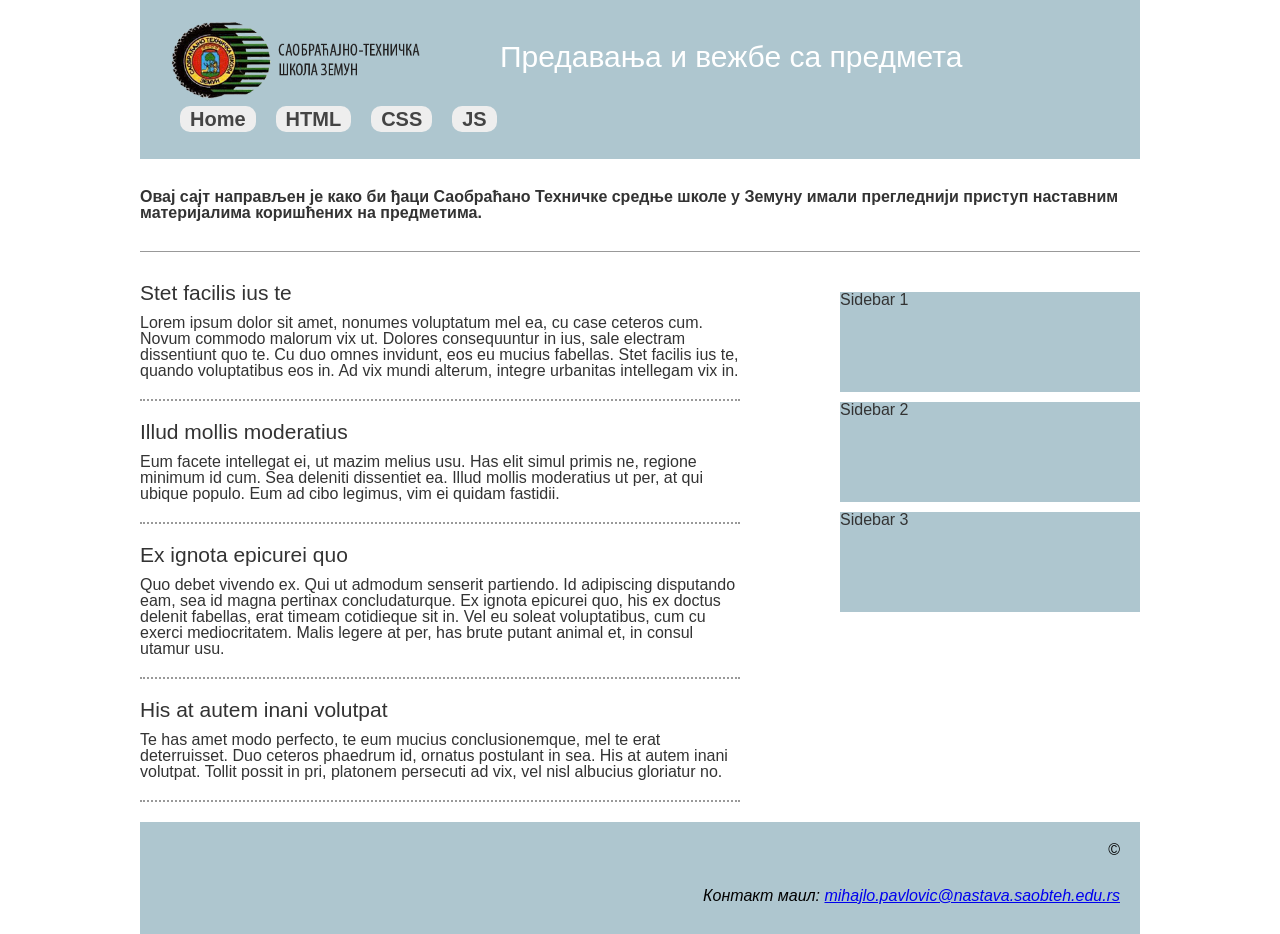
==== index.html @ 17c4349d "ponovo" ====
<!doctype html>
<html lang="en" class="no-js">
<head>
    <meta charset="utf-8">
    <meta http-equiv="x-ua-compatible" content="ie=edge">
    <meta name="viewport" content="width=device-width, initial-scale=1.0">
    <link rel="canonical" href="https://html5-templates.com/" />
    <title>Responsive HTML5 Page Layout Template</title>
    <meta name="description" content="Simple HTML5 Page layout template with header, footer, sidebar etc.">
    <link rel="stylesheet" href="style.css">
    <!-- <script src="script.js"></script> -->
	 
</head>

<body>
	<header>
		<div id="logo"><img src="slike/saobteh.png">Предавања и вежбе са предмета</div>
		<nav>  
			<ul>
				<li><a href="/">Home</a>
				<li><a href="https://html-css-js.com/">HTML</a>
				<li><a href="https://html-css-js.com/css/code/">CSS</a>
				<li><a href="https://htmlcheatsheet.com/js/">JS</a>
			</ul>
		</nav>
	</header>
	<section>
		<strong>Овај сајт направљен је како би ђаци Саобраћано Техничке средње школе у Земуну имали прегледнији приступ наставним материјалима
			коришћених на предметима. 
		</strong>
	</section>
	<section id="pageContent">
		<main role="main">
			<article>
				<h2>Stet facilis ius te</h2>
				<p>Lorem ipsum dolor sit amet, nonumes voluptatum mel ea, cu case ceteros cum. Novum commodo malorum vix ut. Dolores consequuntur in ius, sale electram dissentiunt quo te. Cu duo omnes invidunt, eos eu mucius fabellas. Stet facilis ius te, quando voluptatibus eos in. Ad vix mundi alterum, integre urbanitas intellegam vix in.</p>
			</article>
			<article>
				<h2>Illud mollis moderatius</h2>
				<p>Eum facete intellegat ei, ut mazim melius usu. Has elit simul primis ne, regione minimum id cum. Sea deleniti dissentiet ea. Illud mollis moderatius ut per, at qui ubique populo. Eum ad cibo legimus, vim ei quidam fastidii.</p>
			</article>
			<article>
				<h2>Ex ignota epicurei quo</h2>
				<p>Quo debet vivendo ex. Qui ut admodum senserit partiendo. Id adipiscing disputando eam, sea id magna pertinax concludaturque. Ex ignota epicurei quo, his ex doctus delenit fabellas, erat timeam cotidieque sit in. Vel eu soleat voluptatibus, cum cu exerci mediocritatem. Malis legere at per, has brute putant animal et, in consul utamur usu.</p>
			</article>
			<article>
				<h2>His at autem inani volutpat</h2>
				<p>Te has amet modo perfecto, te eum mucius conclusionemque, mel te erat deterruisset. Duo ceteros phaedrum id, ornatus postulant in sea. His at autem inani volutpat. Tollit possit in pri, platonem persecuti ad vix, vel nisl albucius gloriatur no.</p>
			</article>
		</main>
		<aside>
			<div>Sidebar 1</div>
			<div>Sidebar 2</div>
			<div>Sidebar 3</div>
		</aside>
	</section>
	<footer>
		<p>&copy;  </a></p>
		<address>
			Контакт маил: <a href="mailto:mihajlo.pavlovic@nastava.saobteh.edu.rs"> mihajlo.pavlovic@nastava.saobteh.edu.rs</a>
		</address>
	</footer>


</body>

</html>
---- style.css ----
html,body,div,span,object,iframe,h1,h2,h3,h4,h5,h6,p,blockquote,pre,abbr,address,cite,code,del,dfn,em,img,ins,kbd,q,samp,small,strong,sub,sup,var,b,i,dl,dt,dd,ol,ul,li,fieldset,form,label,legend,table,caption,tbody,tfoot,thead,tr,th,td,article,aside,canvas,details,figcaption,figure,footer,header,hgroup,menu,nav,section,summary,time,mark,audio,video{margin:0;padding:0;border:0;outline:0;font-size:100%;vertical-align:baseline;background:transparent}
body{line-height:1; font-family: arial;}
h1{font-size: 25px;}h2{font-size: 21px;}h3{font-size: 18px;}h4{font-size: 16px;}
article,aside,details,figcaption,figure,footer,header,hgroup,menu,nav,section{display:block}
nav ul{list-style:none}
blockquote,q{quotes:none}
blockquote:before,blockquote:after,q:before,q:after{content:none}
a{margin:0;padding:0;font-size:100%;vertical-align:baseline;background:transparent}
ins{background-color:#ff9;color:#000;text-decoration:none}
mark{background-color:#ff9;color:#000;font-style:italic;font-weight:bold}
del{text-decoration:line-through}
abbr[title],dfn[title]{border-bottom:1px dotted;cursor:help}
table{border-collapse:collapse;border-spacing:0}
hr{display:block;height:1px;border:0;border-top:1px solid #ccc;margin:1em 0;padding:0}
input,select{vertical-align:middle}

body,html {
	background-color: #FFF;
}
header {
    background: #AEC6CF;
    padding: 20px 30px;
    max-width: 940px;
    margin: auto;
}
nav {
    display: inline-block;
}
nav ul li a {
    background: #EEE;
    padding: 2px 10px;
    font-size: 20px;
    text-decoration: none;
    font-weight: bold;
    color: #444;
    border-radius: 10px;
}
nav ul li a:hover {
	background: #FFF;
}
nav ul li {
    display: inline-block;
    margin: 10px;
}
nav ul {
    list-style: none;
}
#pageContent {
    max-width: 1000px;
    margin: auto;
    border: none;
}
main {
	float: left;
	width: 60%;
}
aside {
	float: right;
	width: 30%;
}
article {
    border-bottom: 2px dotted #999;
    padding-bottom: 20px;
    margin-bottom: 20px;
}
article h2 {
    font-weight: normal;
    margin-bottom: 12px;
}
article p {
	
}
main section {
	
}
footer {
	background: #AEC6CF;
	max-width: 1000px;
	margin: auto;
	clear: both;
	text-align: right;
}
footer p {
	padding: 20px;
}
address {
    padding: 10px 20px 30px 10px;
}
aside > div {
	margin: 10px auto;
	background: #AEC6CF;
	min-height: 100px;
}
#logo {
    display: inline-block;
    vertical-align: middle;
    font-size: 30px;
    margin-right: 75px;
    color: #FFF;
}
#logo img {
    width: 250px;
    vertical-align: middle;
    margin-right: 80px;
}
body > section {
    max-width: 1000px;
    margin: auto;
    padding: 30px 0px;
    border-bottom: 1px solid #999;
    color: #333;
}

@media screen and (max-width: 1000px) {
	body > section {
		padding: 30px 20px;
	}
}
@media screen and (max-width: 600px) {
	main {
		float: none;
		width: 100%;
	}
	aside {
		float: none;
		width: 100%;
	}

}
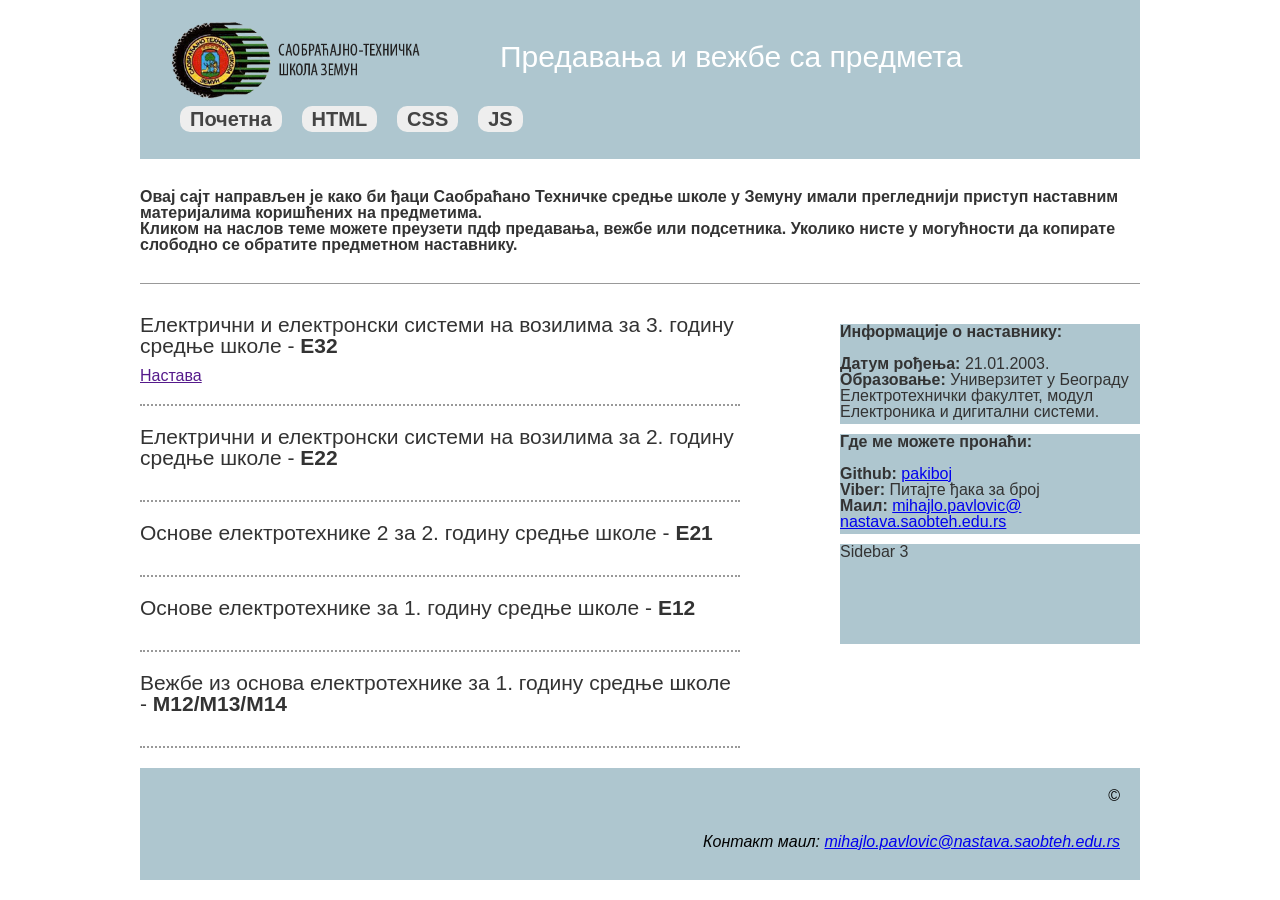
==== commit 297a040a: "dodatno" ====
--- a/index.html
+++ b/index.html
@@ -5,11 +5,11 @@
     <meta http-equiv="x-ua-compatible" content="ie=edge">
     <meta name="viewport" content="width=device-width, initial-scale=1.0">
     <link rel="canonical" href="https://html5-templates.com/" />
-    <title>Responsive HTML5 Page Layout Template</title>
+    <title>Настава</title>
     <meta name="description" content="Simple HTML5 Page layout template with header, footer, sidebar etc.">
     <link rel="stylesheet" href="style.css">
     <!-- <script src="script.js"></script> -->
-	 
+
 </head>
 
 <body>
@@ -17,7 +17,7 @@
 		<div id="logo"><img src="slike/saobteh.png">Предавања и вежбе са предмета</div>
 		<nav>  
 			<ul>
-				<li><a href="/">Home</a>
+				<li><a href="nastava_saobteh.github.io/index.html">Почетна</a>
 				<li><a href="https://html-css-js.com/">HTML</a>
 				<li><a href="https://html-css-js.com/css/code/">CSS</a>
 				<li><a href="https://htmlcheatsheet.com/js/">JS</a>
@@ -26,31 +26,58 @@
 	</header>
 	<section>
 		<strong>Овај сајт направљен је како би ђаци Саобраћано Техничке средње школе у Земуну имали прегледнији приступ наставним материјалима
-			коришћених на предметима. 
+			коришћених на предметима. <br>
+			Кликом на наслов теме можете преузети пдф предавања, вежбе или подсетника. Уколико нисте у могућности да копирате слободно се обратите
+			предметном наставнику.
 		</strong>
 	</section>
 	<section id="pageContent">
 		<main role="main">
 			<article>
-				<h2>Stet facilis ius te</h2>
-				<p>Lorem ipsum dolor sit amet, nonumes voluptatum mel ea, cu case ceteros cum. Novum commodo malorum vix ut. Dolores consequuntur in ius, sale electram dissentiunt quo te. Cu duo omnes invidunt, eos eu mucius fabellas. Stet facilis ius te, quando voluptatibus eos in. Ad vix mundi alterum, integre urbanitas intellegam vix in.</p>
+				<h2>Електрични и електронски системи на возилима за 3. годину средње школе - <b> Е32</b> </h2>
+				<p>
+					<a href=""> Настава</a>
+				</p>
 			</article>
 			<article>
-				<h2>Illud mollis moderatius</h2>
-				<p>Eum facete intellegat ei, ut mazim melius usu. Has elit simul primis ne, regione minimum id cum. Sea deleniti dissentiet ea. Illud mollis moderatius ut per, at qui ubique populo. Eum ad cibo legimus, vim ei quidam fastidii.</p>
+				<h2>Електрични и електронски системи на возилима за 2. годину средње школе - <b> Е22</b></h2>
+				<p>
+					
+				</p>
 			</article>
 			<article>
-				<h2>Ex ignota epicurei quo</h2>
-				<p>Quo debet vivendo ex. Qui ut admodum senserit partiendo. Id adipiscing disputando eam, sea id magna pertinax concludaturque. Ex ignota epicurei quo, his ex doctus delenit fabellas, erat timeam cotidieque sit in. Vel eu soleat voluptatibus, cum cu exerci mediocritatem. Malis legere at per, has brute putant animal et, in consul utamur usu.</p>
+				<h2>Основе електротехнике 2 за 2. годину средње школе - <b>Е21</b></h2>
+				<p>
+					
+				</p>
 			</article>
 			<article>
-				<h2>His at autem inani volutpat</h2>
-				<p>Te has amet modo perfecto, te eum mucius conclusionemque, mel te erat deterruisset. Duo ceteros phaedrum id, ornatus postulant in sea. His at autem inani volutpat. Tollit possit in pri, platonem persecuti ad vix, vel nisl albucius gloriatur no.</p>
+				<h2>Основе електротехнике за 1. годину средње школе - <b>Е12</b></h2>
+				<p>
+					
+				</p>
+			</article>
+			<article>
+				<h2>Вежбе из основа електротехнике за 1. годину средње школе - <b>М12/М13/М14</b></h2>
+				<p>
+					
+				</p>
 			</article>
 		</main>
 		<aside>
-			<div>Sidebar 1</div>
-			<div>Sidebar 2</div>
+			<div><b> Информације о наставнику:</b> <br> <br>	
+				<b>Датум рођења: </b> 21.01.2003.<br>
+				<b>Образовање:</b> Универзитет у Београду Електротехнички факултет, модул Електроника и дигитални системи.<br>
+				
+
+
+			</div>
+			<div><b>Где ме можете пронаћи:	</b> <br> <br>
+				 <b> Github:</b> <a href="https://github.com/pakiboj">pakiboj</a><br>
+				 <b> Viber:</b> Питајте ђака за број <br>
+				 <b> Маил:</b> <a href="mailto:mihajlo.pavlovic@nastava.saobteh.edu.rs"> mihajlo.pavlovic@<br>nastava.saobteh.edu.rs</a><br>
+
+			</div>
 			<div>Sidebar 3</div>
 		</aside>
 	</section>
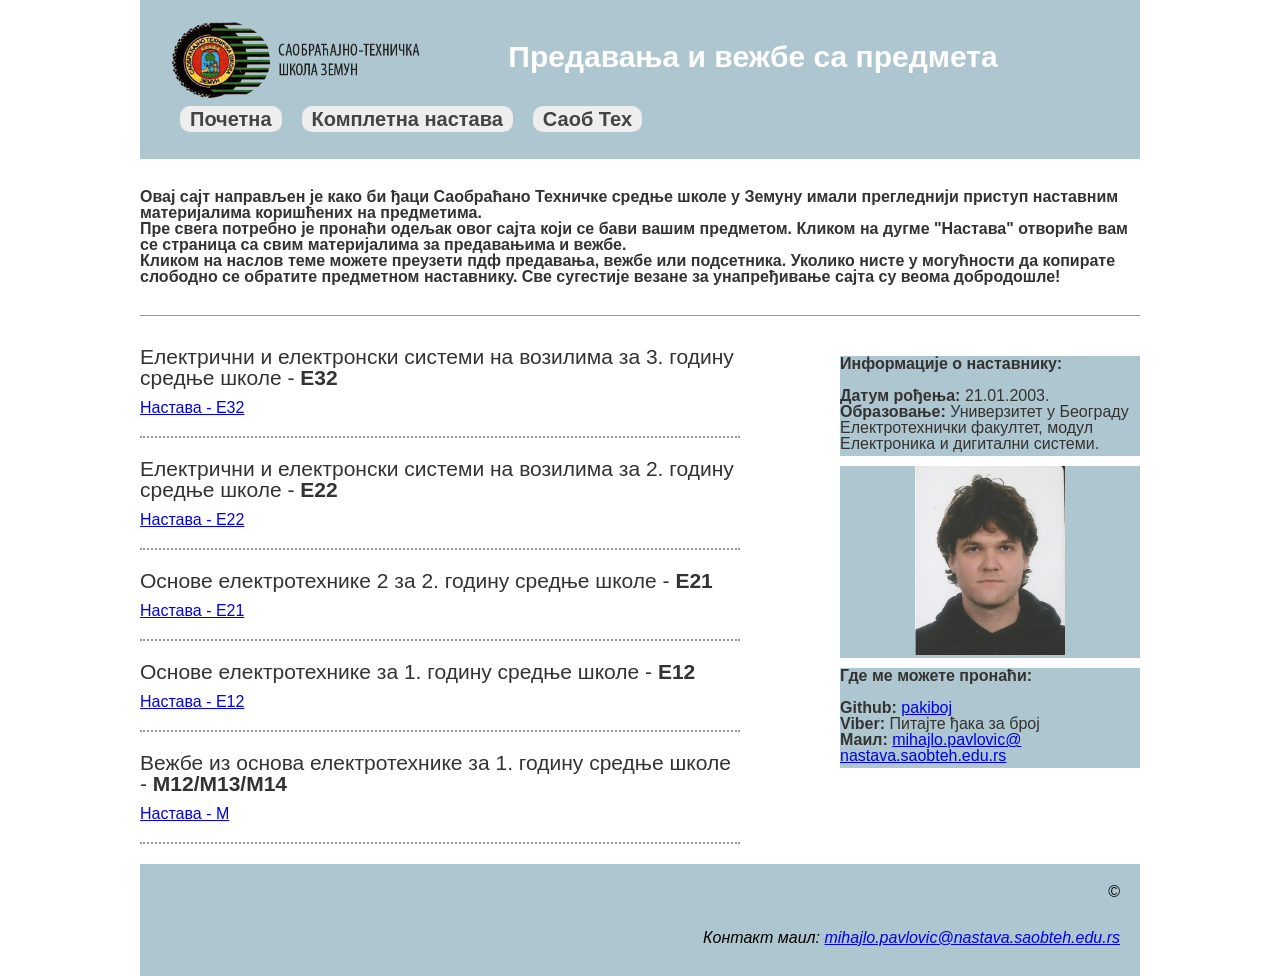
==== commit 95ad98c2: "novi dodaci" ====
--- a/index.html
+++ b/index.html
@@ -14,21 +14,22 @@
 
 <body>
 	<header>
-		<div id="logo"><img src="slike/saobteh.png">Предавања и вежбе са предмета</div>
+		<div id="logo"><img src="slike/saobteh.png"><b> Предавања и вежбе са предмета </b></div>
 		<nav>  
 			<ul>
-				<li><a href="nastava_saobteh.github.io/index.html">Почетна</a>
-				<li><a href="https://html-css-js.com/">HTML</a>
-				<li><a href="https://html-css-js.com/css/code/">CSS</a>
-				<li><a href="https://htmlcheatsheet.com/js/">JS</a>
+				<li><a href="/nastava_saobteh.github.io/index.html">Почетна</a>
+				<li><a href="/nastava_saobteh.github.io/pdf/">Комплетна настава</a>
+				<li><a href="https://www.saobteh.edu.rs/">Саоб Тех</a>
 			</ul>
 		</nav>
 	</header>
 	<section>
 		<strong>Овај сајт направљен је како би ђаци Саобраћано Техничке средње школе у Земуну имали прегледнији приступ наставним материјалима
 			коришћених на предметима. <br>
+			Пре свега потребно је пронаћи одељак овог сајта који се бави вашим предметом. Кликом на дугме "Настава" отвориће вам се страница 
+			са свим материјалима за предавањима и вежбе. <br>
 			Кликом на наслов теме можете преузети пдф предавања, вежбе или подсетника. Уколико нисте у могућности да копирате слободно се обратите
-			предметном наставнику.
+			предметном наставнику. Све сугестије везане за унапређивање сајта су веома добродошле!<br>
 		</strong>
 	</section>
 	<section id="pageContent">
@@ -36,49 +37,52 @@
 			<article>
 				<h2>Електрични и електронски системи на возилима за 3. годину средње школе - <b> Е32</b> </h2>
 				<p>
-					<a href=""> Настава</a>
+					<a href="nastava/E32.html"> Настава - E32</a>
 				</p>
 			</article>
 			<article>
 				<h2>Електрични и електронски системи на возилима за 2. годину средње школе - <b> Е22</b></h2>
 				<p>
-					
+					<a href="nastava/E22.html"> Настава - E22</a>
 				</p>
 			</article>
 			<article>
 				<h2>Основе електротехнике 2 за 2. годину средње школе - <b>Е21</b></h2>
 				<p>
-					
+					<a href="nastava/E21.html"> Настава - E21</a>
 				</p>
 			</article>
 			<article>
 				<h2>Основе електротехнике за 1. годину средње школе - <b>Е12</b></h2>
 				<p>
-					
+					<a href="nastava/E12.html"> Настава - E12</a>
 				</p>
 			</article>
 			<article>
 				<h2>Вежбе из основа електротехнике за 1. годину средње школе - <b>М12/М13/М14</b></h2>
 				<p>
-					
+					<a href="nastava/M.html"> Настава - M</a>
 				</p>
 			</article>
 		</main>
 		<aside>
 			<div><b> Информације о наставнику:</b> <br> <br>	
 				<b>Датум рођења: </b> 21.01.2003.<br>
-				<b>Образовање:</b> Универзитет у Београду Електротехнички факултет, модул Електроника и дигитални системи.<br>
+				<b>Образовање:</b> Универзитет у Београду Електротехнички факултет, модул Електроника и дигитални системи.
 				
 
+
+			</div>
+			<div style="text-align: center;">
+				 <img src="slike/2.png" style="width: 150px; height: auto;">
 
 			</div>
 			<div><b>Где ме можете пронаћи:	</b> <br> <br>
 				 <b> Github:</b> <a href="https://github.com/pakiboj">pakiboj</a><br>
 				 <b> Viber:</b> Питајте ђака за број <br>
-				 <b> Маил:</b> <a href="mailto:mihajlo.pavlovic@nastava.saobteh.edu.rs"> mihajlo.pavlovic@<br>nastava.saobteh.edu.rs</a><br>
+				 <b> Маил:</b> <a href="mailto:mihajlo.pavlovic@nastava.saobteh.edu.rs"> mihajlo.pavlovic@<br>nastava.saobteh.edu.rs</a>
 
 			</div>
-			<div>Sidebar 3</div>
 		</aside>
 	</section>
 	<footer>
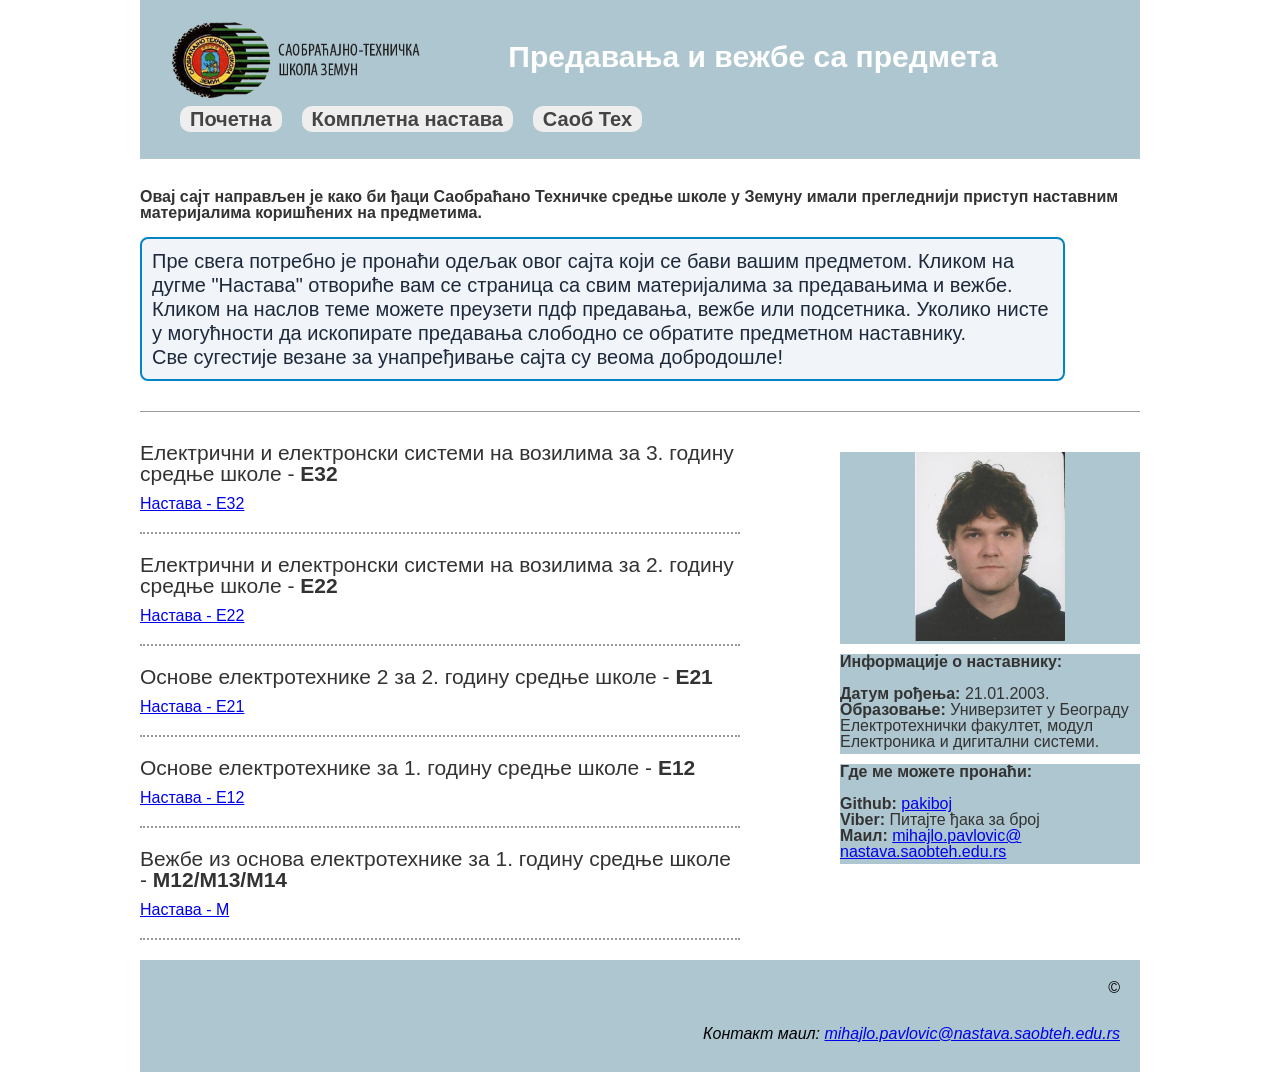
==== commit bdeeba6e: "novi casovi" ====
--- a/index.html
+++ b/index.html
@@ -25,13 +25,18 @@
 	</header>
 	<section>
 		<strong>Овај сајт направљен је како би ђаци Саобраћано Техничке средње школе у Земуну имали прегледнији приступ наставним материјалима
-			коришћених на предметима. <br>
+			коришћених на предметима. <br>  </strong><br> 
+
+			<div id="uputstvo">
 			Пре свега потребно је пронаћи одељак овог сајта који се бави вашим предметом. Кликом на дугме "Настава" отвориће вам се страница 
-			са свим материјалима за предавањима и вежбе. <br>
-			Кликом на наслов теме можете преузети пдф предавања, вежбе или подсетника. Уколико нисте у могућности да копирате слободно се обратите
-			предметном наставнику. Све сугестије везане за унапређивање сајта су веома добродошле!<br>
-		</strong>
+			са свим материјалима за предавањима и вежбе. Кликом на наслов теме можете преузети пдф предавања, вежбе или подсетника. 
+			Уколико нисте у могућности да ископирате предавања слободно се обратите
+			предметном наставнику. <br> Све сугестије везане за унапређивање сајта су веома добродошле!	
+			</div>
+			
+		
 	</section>
+
 	<section id="pageContent">
 		<main role="main">
 			<article>
@@ -66,16 +71,13 @@
 			</article>
 		</main>
 		<aside>
+			<div style="text-align: center;">
+				 <img src="slike/2.png" style="width: 150px; height: auto;">
+
+			</div>
 			<div><b> Информације о наставнику:</b> <br> <br>	
 				<b>Датум рођења: </b> 21.01.2003.<br>
 				<b>Образовање:</b> Универзитет у Београду Електротехнички факултет, модул Електроника и дигитални системи.
-				
-
-
-			</div>
-			<div style="text-align: center;">
-				 <img src="slike/2.png" style="width: 150px; height: auto;">
-
 			</div>
 			<div><b>Где ме можете пронаћи:	</b> <br> <br>
 				 <b> Github:</b> <a href="https://github.com/pakiboj">pakiboj</a><br>
--- a/style.css
+++ b/style.css
@@ -98,6 +98,21 @@
     margin-right: 75px;
     color: #FFF;
 }
+#uputstvo {
+    display: inline-block;
+    vertical-align: middle;
+    font-size: 20px; 
+    line-height: 1.2;
+    margin-right: 75px;
+    
+    /* Izgled kocke i teksta */
+    background-color: #f1f5f9; /* Svetlo siva/plavičasta boja kocke */
+    color: #1e293b;            /* Tamna boja teksta za bolju čitljivost */
+    border: 2px solid #0284c7;  /* Plava ivica oko kocke (promeni debljinu/boju po želji) */
+    border-radius: 8px;        /* Blago zaobljeni uglovi kocke */
+    padding: 10px;             /*Unutrašnji razmak od ivica kocke do teksta */
+}
+
 #logo img {
     width: 250px;
     vertical-align: middle;
